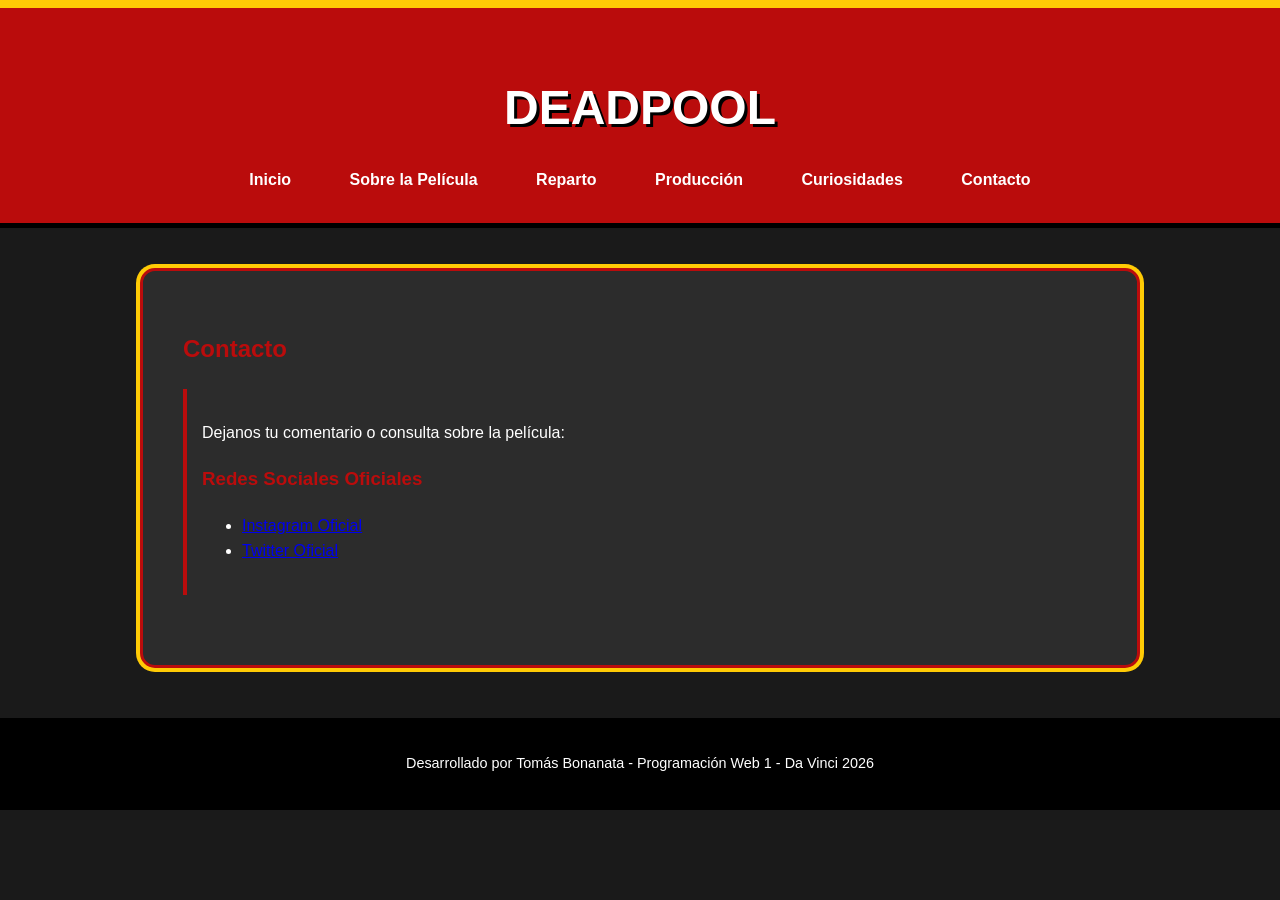
==== contacto.html @ 5124f3aa "Initial commit" ====
<!DOCTYPE html>
<html lang="es">
<head>
    <meta charset="UTF-8">
    <title>Deadpool - Contacto</title>
    <link rel="stylesheet" href="css/styles.css">
</head>
<body>
  <header>
        <h1>Deadpool</h1>
        <nav>
           <ul>
                <li><a href="index.html">Inicio</a></li>
                <li><a href="sobre.html">Sobre la Película</a></li>
                <li><a href="reparto.html">Reparto</a></li>
                <li><a href="produccion.html">Producción</a></li>
                <li><a href="curiosidades.html">Curiosidades</a></li>
                <li><a href="contacto.html">Contacto</a></li>
           </ul>
        </nav>
    </header>

    <main>
      <h2>Contacto</h2>
        <section>
            <p>Dejanos tu comentario o consulta sobre la película:</p>
            <h3>Redes Sociales Oficiales</h3>
            <ul>
                <li><a href="https://www.instagram.com/deadpoolmovie/" target="_blank">Instagram Oficial</a></li>
                <li><a href="https://twitter.com/deadpoolmovie" target="_blank">Twitter Oficial</a></li>
            </ul>
        </section>
    </main>
    <footer>
        <p>Desarrollado por Tomás Bonanata - Programación Web 1 - Da Vinci 2026</p>
    </footer>
</body>
</html>
---- css/styles.css ----
* {
  box-sizing: border-box;
}

body  {
  background-color:#1a1a1a;
  color: #ffffff;
  font-family: 'Segoe UI', Tahoma, Geneva, Verdana, sans-serif;
  margin: 0;
  line-height: 1.6;
}

header{
  background-color: #ba0c0c;
  padding: 30px 10px;
  text-align: center;
  border-bottom: 5px solid #000000;
  border-top: 8px solid #ffcb05;
}

h1 {
  font-size:3rem;
  text-transform: uppercase;
  margin-bottom: 20px;
  text-shadow: 3px 3px 0px #000000;
}

h2, h3  {
  color: #ba0c0c;
}

nav ul{
  list-style-type: none;
  padding:0;
  margin:0;
}

nav li {
  display: inline-block;
  margin: 0 10px;
}
nav a {
  color:#ffffff;
  text-decoration: none;
  font-weight: bold;
  padding: 5px 15px;
  border: 2px solid transparent;
  transition: 0.3s;
}

nav a:hover{
  color: #000000;
  background-color: #ffcb05;
  border-radius: 5px;
}

main {
  width: 90%;
  max-width: 1000px;
  margin: 40px auto;
  background-color: #2c2c2c;
  padding: 40px;
  border:3px solid #ba0c0c;
  box-shadow: 0 0 0 4px #ffcb05;
  border-radius: 15px;
}

section, article  {
  margin-bottom: 30px;
  padding: 15px;
  border-left: 4px solid #ba0c0c;
}

aside {
  background-color:#3d3d3d;
  padding: 20px;
  font-style: italic;
  border-radius: 10px;
  margin-top: 20px;
}

img {
  max-width: 100%;
  height: auto;
  display: block;
  margin: 20px auto;
  border: 5px solid #ffffff;
  border-radius: 10px;
}
footer {
  background-color: #000000;
  text-align: center;
  padding:20px;
  margin-top: 50px;
  font-size: 0.9rem;
}
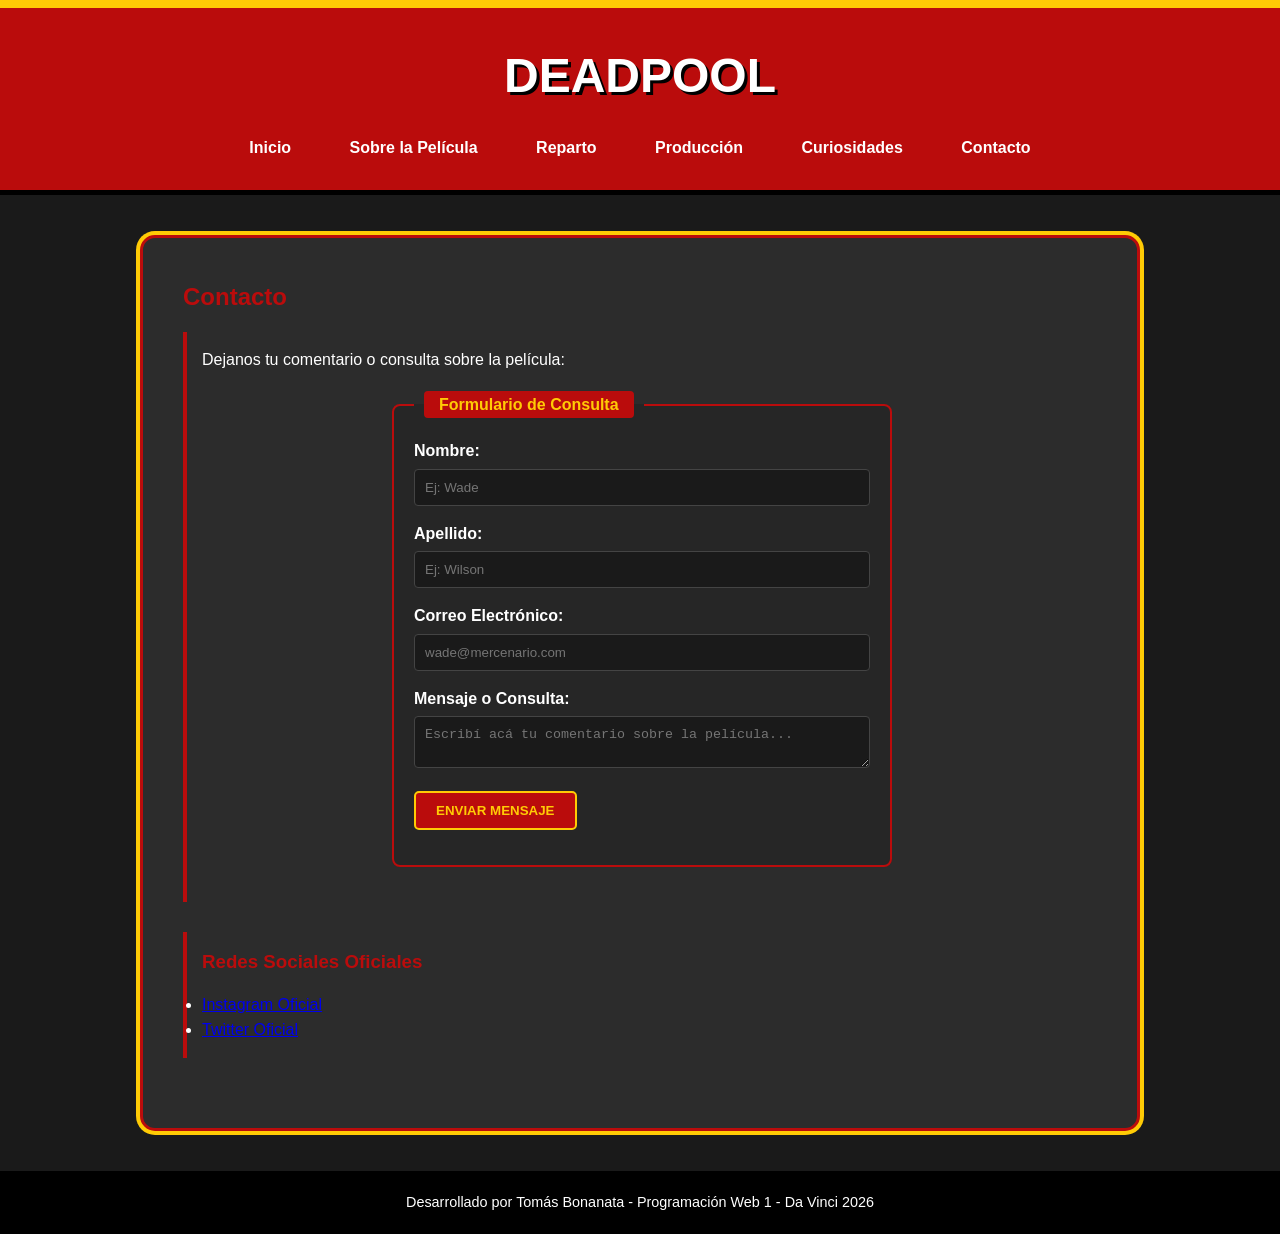
==== commit 264ad6ce: "Entrega final Parcial 2" ====
--- a/contacto.html
+++ b/contacto.html
@@ -2,28 +2,65 @@
 <html lang="es">
 <head>
     <meta charset="UTF-8">
+    <meta name="viewport" content="width=device-width, initial-scale=1.0">
     <title>Deadpool - Contacto</title>
-    <link rel="stylesheet" href="css/styles.css">
+    <link rel="icon" href="img/favicon.png" type="image/png">
+    <link rel="stylesheet" href="css/general.css">
+    <link rel="stylesheet" href="css/contacto.css">
 </head>
 <body>
-  <header>
+    <header>
         <h1>Deadpool</h1>
         <nav>
-           <ul>
+            <ul>
                 <li><a href="index.html">Inicio</a></li>
                 <li><a href="sobre.html">Sobre la Película</a></li>
                 <li><a href="reparto.html">Reparto</a></li>
                 <li><a href="produccion.html">Producción</a></li>
                 <li><a href="curiosidades.html">Curiosidades</a></li>
                 <li><a href="contacto.html">Contacto</a></li>
-           </ul>
+            </ul>
         </nav>
     </header>
 
     <main>
-      <h2>Contacto</h2>
+        <h2>Contacto</h2>
+        
         <section>
             <p>Dejanos tu comentario o consulta sobre la película:</p>
+            
+            <form action="confirmacion.html" method="post">
+                <fieldset>
+                    <legend><span>Formulario de Consulta</span></legend>
+                    
+                    <p>
+                        <label for="nombre">Nombre:</label>
+                        <input type="text" id="nombre" name="nombre" required placeholder="Ej: Wade" autocomplete="off">
+                    </p>
+
+                    <p>
+                        <label for="apellido">Apellido:</label>
+                        <input type="text" id="apellido" name="apellido" required placeholder="Ej: Wilson" autocomplete="off">
+                    </p>
+
+                    <p>
+                        <label for="email">Correo Electrónico:</label>
+                        <input type="email" id="email" name="email" required placeholder="wade@mercenario.com" autocomplete="off">
+                    </p>
+
+                    <p>
+                        <label for="mensaje">Mensaje o Consulta:</label>
+                        <textarea id="mensaje" name="mensaje" required placeholder="Escribí acá tu comentario sobre la película..."></textarea>
+                    </p>
+
+                    <p>
+                        <button type="submit">Enviar Mensaje</button>
+                    </p>
+                </fieldset>
+            </form>
+        </section>
+
+        <section>
             <h3>Redes Sociales Oficiales</h3>
             <ul>
                 <li><a href="https://www.instagram.com/deadpoolmovie/" target="_blank">Instagram Oficial</a></li>
@@ -31,6 +68,7 @@
             </ul>
         </section>
     </main>
+
     <footer>
         <p>Desarrollado por Tomás Bonanata - Programación Web 1 - Da Vinci 2026</p>
     </footer>
--- a/css/general.css
+++ b/css/general.css
@@ -0,0 +1,104 @@
+* {
+  margin: 0;
+  padding: 0;
+  box-sizing: border-box;
+}
+
+body {
+  min-height: 100vh;
+  display: flex;
+  flex-direction: column;
+  background-color: #1a1a1a;
+  color: #ffffff;
+  font-family: 'Segoe UI', Tahoma, Geneva, Verdana, sans-serif;
+  line-height: 1.6;
+}
+
+header {
+  background-color: #ba0c0c;
+  padding: 30px 10px;
+  text-align: center;
+  border-bottom: 5px solid #000000;
+  border-top: 8px solid #ffcb05;
+}
+
+h1 {
+  font-size: 3rem;
+  text-transform: uppercase;
+  margin-bottom: 20px;
+  text-shadow: 3px 3px 0px #000000;
+}
+
+h2, h3 {
+  color: #ba0c0c;
+  margin-bottom: 15px;
+}
+
+nav ul {
+  list-style-type: none;
+  padding: 0;
+  margin: 0;
+}
+
+nav li {
+  display: inline-block;
+  margin: 0 10px;
+}
+
+nav a {
+  color: #ffffff;
+  text-decoration: none;
+  font-weight: bold;
+  padding: 5px 15px;
+  border: 2px solid transparent;
+  transition: 0.3s;
+}
+
+nav a:hover {
+  color: #000000;
+  background-color: #ffcb05;
+  border-radius: 5px;
+}
+
+main {
+  flex: auto;
+  width: 90%;
+  max-width: 1000px;
+  margin: 40px auto;
+  background-color: #2c2c2c;
+  padding: 40px;
+  border: 3px solid #ba0c0c;
+  box-shadow: 0 0 0 4px #ffcb05;
+  border-radius: 15px;
+}
+
+section, article {
+  margin-bottom: 30px;
+  padding: 15px;
+  border-left: 4px solid #ba0c0c;
+}
+
+aside {
+  background-color: #3d3d3d;
+  padding: 20px;
+  font-style: italic;
+  border-radius: 10px;
+  margin-top: 20px;
+}
+
+img {
+  max-width: 100%;
+  height: auto;
+  display: block;
+  margin: 20px auto;
+  border: 5px solid #ffffff;
+  border-radius: 10px;
+}
+
+footer {
+  background-color: #000000;
+  text-align: center;
+  padding: 20px;
+  margin-top: auto;
+  font-size: 0.9rem;
+}
--- a/css/contacto.css
+++ b/css/contacto.css
@@ -0,0 +1,71 @@
+form {
+    max-width: 500px;
+    margin: 20px auto;
+}
+
+fieldset {
+    border: 2px solid #ba0c0c;
+    border-radius: 8px;
+    padding: 20px;
+    background-color: #262626;
+}
+
+legend {
+    padding: 0 10px;
+}
+
+legend span {
+    background-color: #ba0c0c;
+    color: #ffcb05;
+    padding: 5px 15px;
+    font-weight: bold;
+    border-radius: 4px;
+}
+
+form p {
+    margin-bottom: 15px;
+}
+
+label {
+    display: block;
+    margin-bottom: 5px;
+    color: #ffffff;
+    font-weight: bold;
+}
+
+input[type="text"],
+input[type="email"],
+textarea {
+    width: 100%;
+    padding: 10px;
+    background-color: #1a1a1a;
+    border: 1px solid #444444;
+    color: #ffffff;
+    border-radius: 4px;
+}
+
+input:focus, textarea:focus {
+    outline: none;
+    border-color: #ffcb05;
+}
+
+input:invalid:focus, textarea:invalid:focus {
+    border-color: #ba0c0c;
+}
+
+button[type="submit"] {
+    background-color: #ba0c0c;
+    color: #ffcb05;
+    border: 2px solid #ffcb05;
+    padding: 10px 20px;
+    font-weight: bold;
+    text-transform: uppercase;
+    border-radius: 5px;
+    cursor: pointer;
+}
+
+button[type="submit"]:hover {
+    background-color: #ffcb05;
+    color: #000000;
+    border-color: #ba0c0c;
+}
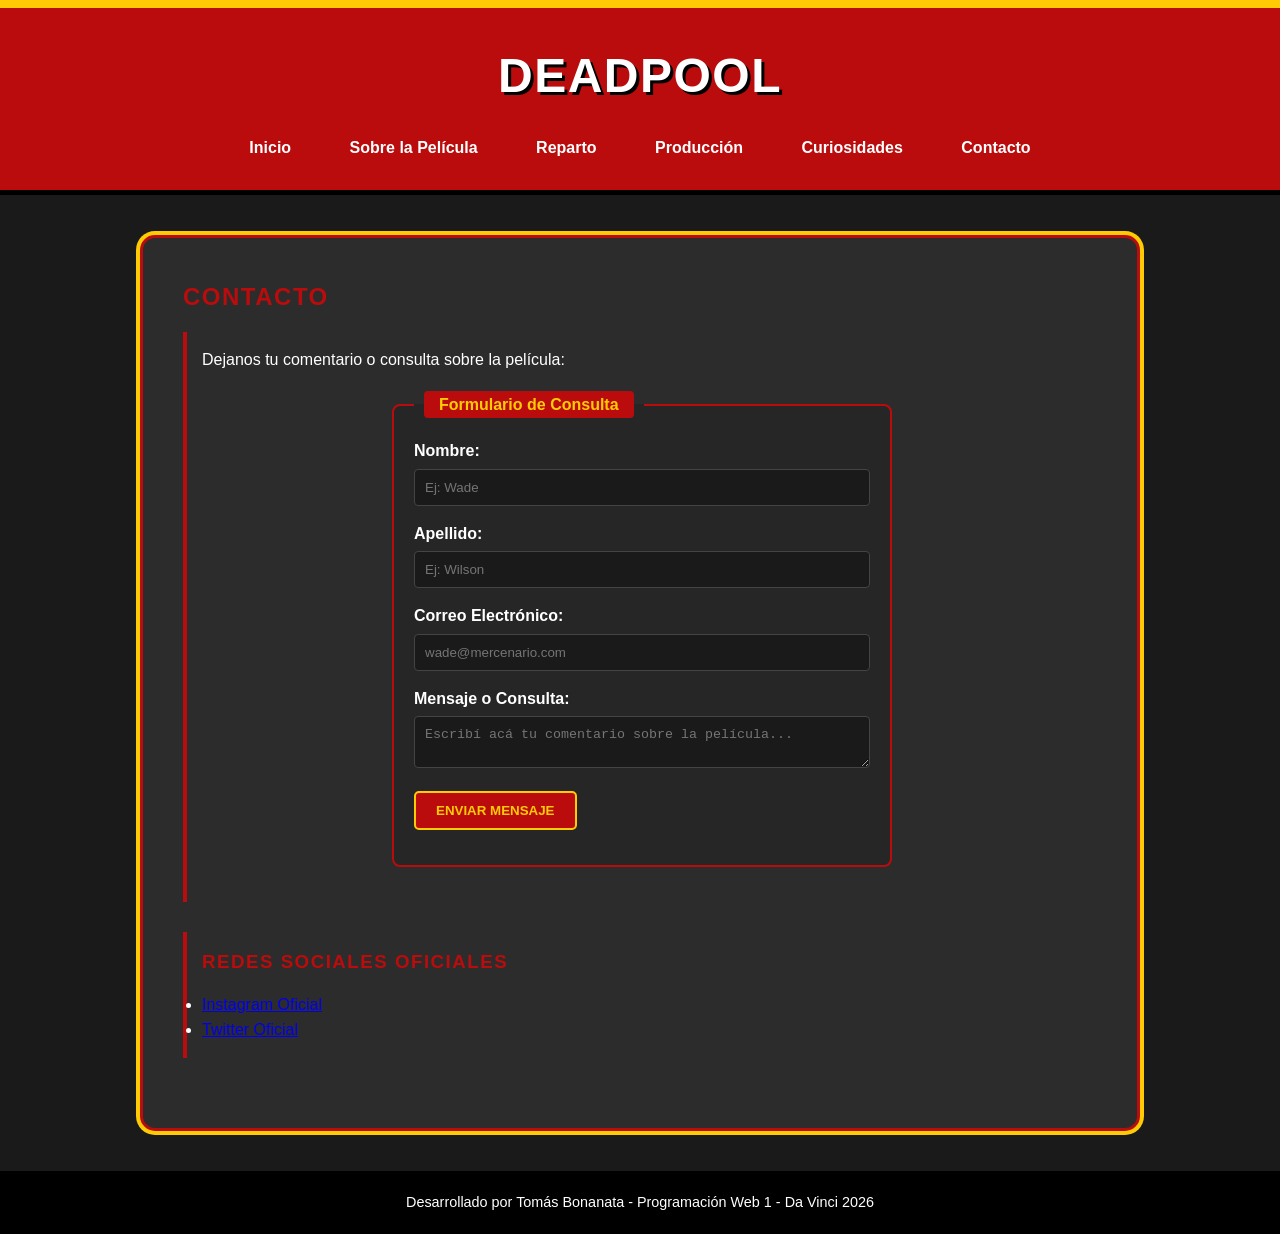
==== commit 0750a1d5: "Update contacto.html" ====
--- a/contacto.html
+++ b/contacto.html
@@ -29,7 +29,7 @@
         <section>
             <p>Dejanos tu comentario o consulta sobre la película:</p>
             
-            <form action="confirmacion.html" method="post">
+            <form action="confirmacion.html" method="get">
                 <fieldset>
                     <legend><span>Formulario de Consulta</span></legend>
                     
@@ -73,4 +73,4 @@
         <p>Desarrollado por Tomás Bonanata - Programación Web 1 - Da Vinci 2026</p>
     </footer>
 </body>
-</html>+</html>
--- a/css/general.css
+++ b/css/general.css
@@ -2,6 +2,18 @@
   margin: 0;
   padding: 0;
   box-sizing: border-box;
+}
+
+/* 🎬 ANIMACIÓN: Creación del efecto de entrada suave */
+@keyframes aparecer {
+  from {
+    opacity: 0;
+    transform: translateY(15px);
+  }
+  to {
+    opacity: 1;
+    transform: translateY(0);
+  }
 }
 
 body {
@@ -10,7 +22,7 @@
   flex-direction: column;
   background-color: #1a1a1a;
   color: #ffffff;
-  font-family: 'Segoe UI', Tahoma, Geneva, Verdana, sans-serif;
+  font-family: 'Arial', 'Helvetica', sans-serif;
   line-height: 1.6;
 }
 
@@ -22,9 +34,14 @@
   border-top: 8px solid #ffcb05;
 }
 
+h1, h2, h3 {
+  font-family: 'Impact', 'Arial Black', sans-serif;
+  text-transform: uppercase;
+  letter-spacing: 1.5px;
+}
+
 h1 {
   font-size: 3rem;
-  text-transform: uppercase;
   margin-bottom: 20px;
   text-shadow: 3px 3px 0px #000000;
 }
@@ -70,6 +87,8 @@
   border: 3px solid #ba0c0c;
   box-shadow: 0 0 0 4px #ffcb05;
   border-radius: 15px;
+  /* 🚀 Aplicamos la animación al contenedor principal */
+  animation: aparecer 0.6s ease-out;
 }
 
 section, article {
@@ -93,6 +112,14 @@
   margin: 20px auto;
   border: 5px solid #ffffff;
   border-radius: 10px;
+  /* ⚡ Transición suave para cuando pasen el mouse */
+  transition: transform 0.3s ease, box-shadow 0.3s ease;
+}
+
+/* ⚡ Efecto hover para las imágenes */
+img:hover {
+  transform: scale(1.03);
+  box-shadow: 0 5px 15px rgba(186, 12, 12, 0.6);
 }
 
 footer {
@@ -101,4 +128,4 @@
   padding: 20px;
   margin-top: auto;
   font-size: 0.9rem;
-}+}
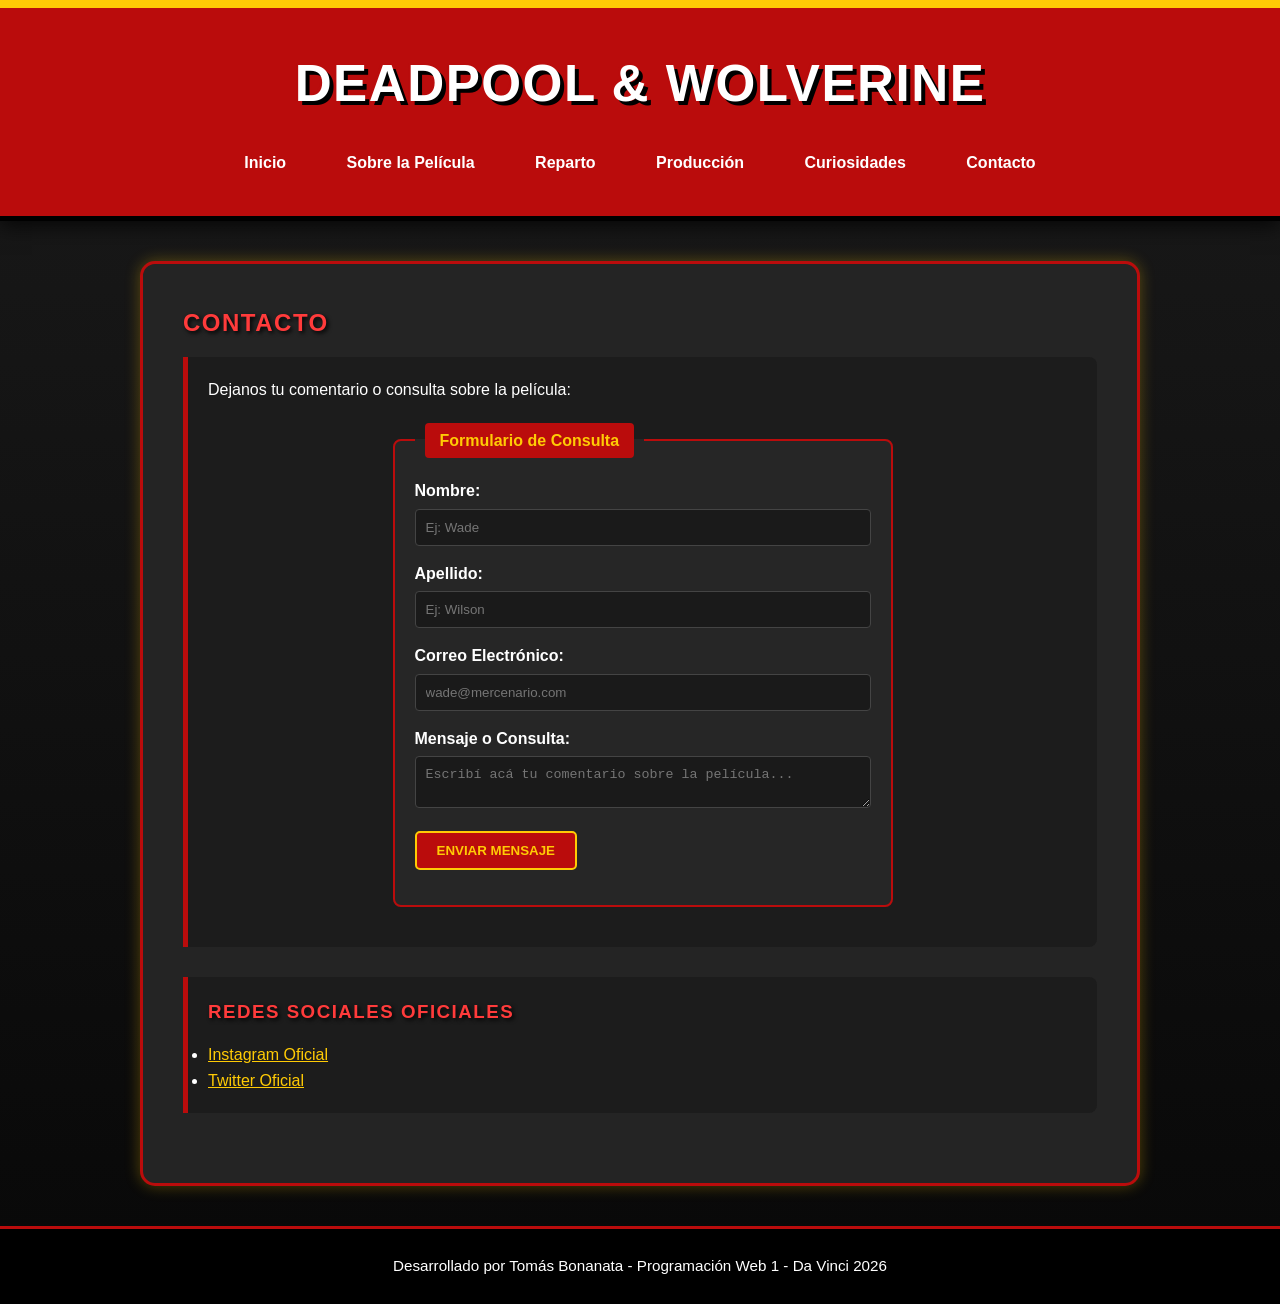
==== commit ca66da04: "Final" ====
--- a/contacto.html
+++ b/contacto.html
@@ -6,11 +6,12 @@
     <title>Deadpool - Contacto</title>
     <link rel="icon" href="img/favicon.png" type="image/png">
     <link rel="stylesheet" href="css/general.css">
+    <link rel="stylesheet" href="css/layout.css">
     <link rel="stylesheet" href="css/contacto.css">
 </head>
 <body>
     <header>
-        <h1>Deadpool</h1>
+        <h1>Deadpool & Wolverine</h1>
         <nav>
             <ul>
                 <li><a href="index.html">Inicio</a></li>
@@ -73,4 +74,4 @@
         <p>Desarrollado por Tomás Bonanata - Programación Web 1 - Da Vinci 2026</p>
     </footer>
 </body>
-</html>
+</html>
--- a/css/general.css
+++ b/css/general.css
@@ -4,7 +4,6 @@
   box-sizing: border-box;
 }
 
-/* 🎬 ANIMACIÓN: Creación del efecto de entrada suave */
 @keyframes aparecer {
   from {
     opacity: 0;
@@ -20,7 +19,7 @@
   min-height: 100vh;
   display: flex;
   flex-direction: column;
-  background-color: #1a1a1a;
+  background: #111111 linear-gradient(180deg, #1a1a1a 0%, #080808 100%);
   color: #ffffff;
   font-family: 'Arial', 'Helvetica', sans-serif;
   line-height: 1.6;
@@ -28,10 +27,11 @@
 
 header {
   background-color: #ba0c0c;
-  padding: 30px 10px;
+  padding: 35px 15px;
   text-align: center;
   border-bottom: 5px solid #000000;
   border-top: 8px solid #ffcb05;
+  box-shadow: 0 4px 20px rgba(0, 0, 0, 0.8);
 }
 
 h1, h2, h3 {
@@ -41,14 +41,16 @@
 }
 
 h1 {
-  font-size: 3rem;
+  font-size: 3.2rem;
   margin-bottom: 20px;
-  text-shadow: 3px 3px 0px #000000;
+  color: #ffffff;
+  text-shadow: 4px 4px 0px #000000, -2px -2px 0px #ba0c0c;
 }
 
 h2, h3 {
-  color: #ba0c0c;
+  color: #ff3b3b;
   margin-bottom: 15px;
+  text-shadow: 2px 2px 4px #000000;
 }
 
 nav ul {
@@ -59,22 +61,23 @@
 
 nav li {
   display: inline-block;
-  margin: 0 10px;
+  margin: 5px 10px;
 }
 
 nav a {
   color: #ffffff;
   text-decoration: none;
   font-weight: bold;
-  padding: 5px 15px;
+  padding: 8px 16px;
   border: 2px solid transparent;
-  transition: 0.3s;
+  transition: all 0.3s ease;
 }
 
 nav a:hover {
   color: #000000;
   background-color: #ffcb05;
   border-radius: 5px;
+  box-shadow: 0 0 10px #ffcb05;
 }
 
 main {
@@ -82,27 +85,39 @@
   width: 90%;
   max-width: 1000px;
   margin: 40px auto;
-  background-color: #2c2c2c;
+  background-color: #242424;
   padding: 40px;
   border: 3px solid #ba0c0c;
-  box-shadow: 0 0 0 4px #ffcb05;
+  box-shadow: 0 0 15px rgba(255, 203, 5, 0.3);
   border-radius: 15px;
-  /* 🚀 Aplicamos la animación al contenedor principal */
   animation: aparecer 0.6s ease-out;
 }
 
 section, article {
   margin-bottom: 30px;
-  padding: 15px;
-  border-left: 4px solid #ba0c0c;
+  padding: 20px;
+  background-color: #1c1c1c;
+  border-left: 5px solid #ba0c0c;
+  border-radius: 0 8px 8px 0;
 }
 
 aside {
-  background-color: #3d3d3d;
+  background-color: #2d2d2d;
   padding: 20px;
   font-style: italic;
   border-radius: 10px;
+  border: 1px solid #444;
   margin-top: 20px;
+}
+
+a {
+  color: #ffcb05;
+  transition: color 0.2s ease;
+}
+
+a:hover {
+  color: #ffffff;
+  text-decoration: underline;
 }
 
 img {
@@ -110,22 +125,21 @@
   height: auto;
   display: block;
   margin: 20px auto;
-  border: 5px solid #ffffff;
+  border: 4px solid #ffffff;
   border-radius: 10px;
-  /* ⚡ Transición suave para cuando pasen el mouse */
   transition: transform 0.3s ease, box-shadow 0.3s ease;
 }
 
-/* ⚡ Efecto hover para las imágenes */
 img:hover {
-  transform: scale(1.03);
-  box-shadow: 0 5px 15px rgba(186, 12, 12, 0.6);
+  transform: scale(1.02);
+  box-shadow: 0 5px 20px rgba(186, 12, 12, 0.8);
 }
 
 footer {
   background-color: #000000;
   text-align: center;
-  padding: 20px;
+  padding: 25px;
   margin-top: auto;
-  font-size: 0.9rem;
-}
+  font-size: 0.95rem;
+  border-top: 3px solid #ba0c0c;
+}
--- a/css/layout.css
+++ b/css/layout.css
@@ -0,0 +1,125 @@
+.contenedor-tarjetas {
+  display: flex;
+  flex-wrap: wrap;
+  gap: 25px;
+  justify-content: center;
+  margin-top: 30px;
+}
+
+.tarjeta {
+  flex: 1 1 280px;
+  max-width: 310px;
+  background-color: #1a1a1a;
+  border: 2px solid #333333;
+  border-top: 4px solid #ba0c0c;
+  border-radius: 12px;
+  padding: 20px;
+  text-align: center;
+  transition: transform 0.3s ease, border-color 0.3s ease, box-shadow 0.3s ease;
+}
+
+.tarjeta:hover {
+  transform: translateY(-8px);
+  border-color: #ffcb05;
+  box-shadow: 0 8px 20px rgba(255, 203, 5, 0.2);
+}
+
+.tarjeta img {
+  width: 100%;
+  height: 220px;
+  object-fit: cover;
+  border-radius: 8px;
+  border: 2px solid #ba0c0c;
+  margin-bottom: 15px;
+}
+
+.tarjeta h3 {
+  color: #ffffff;
+  font-size: 1.3rem;
+  margin-bottom: 5px;
+}
+
+.tarjeta h4 {
+  color: #ffcb05;
+  font-size: 1rem;
+  font-weight: normal;
+  margin-bottom: 12px;
+}
+
+.tarjeta p {
+  font-size: 0.9rem;
+  color: #cccccc;
+  line-height: 1.4;
+}
+
+.contenedor-video {
+  position: relative;
+  padding-bottom: 56.25%;
+  height: 0;
+  overflow: hidden;
+  border-radius: 10px;
+  border: 3px solid #ba0c0c;
+  box-shadow: 0 4px 15px rgba(0, 0, 0, 0.6);
+  margin-top: 15px;
+}
+
+.contenedor-video iframe {
+  position: absolute;
+  top: 0;
+  left: 0;
+  width: 100%;
+  height: 100%;
+  border: 0;
+}
+
+@media (max-width: 768px) {
+  
+  html, body {
+    overflow-x: hidden;
+  }
+
+  header {
+    padding: 20px 10px;
+  }
+
+  h1 {
+    font-size: 2rem;
+  }
+
+  h2 {
+    font-size: 1.5rem;
+  }
+
+  nav li {
+    display: block;
+    margin: 8px 0;
+  }
+
+  nav a {
+    display: block;
+    padding: 10px;
+    background-color: rgba(0, 0, 0, 0.3);
+    border-radius: 6px;
+  }
+
+  main {
+    width: 95%;
+    padding: 20px 15px;
+    margin: 20px auto;
+  }
+
+  .contenedor-tarjetas {
+    flex-direction: column;
+    align-items: center;
+  }
+
+  .tarjeta {
+    width: 100%;
+    max-width: 100%;
+  }
+
+  img {
+    width: 100%;
+    height: auto;
+  }
+}
--- a/css/contacto.css
+++ b/css/contacto.css
@@ -1,71 +1,89 @@
 form {
-    max-width: 500px;
-    margin: 20px auto;
+  max-width: 500px;
+  margin: 20px auto;
 }
 
 fieldset {
-    border: 2px solid #ba0c0c;
-    border-radius: 8px;
-    padding: 20px;
-    background-color: #262626;
+  border: 2px solid #ba0c0c;
+  border-radius: 8px;
+  padding: 20px;
+  background-color: #262626;
 }
 
 legend {
-    padding: 0 10px;
+  padding: 0 10px;
 }
 
 legend span {
-    background-color: #ba0c0c;
-    color: #ffcb05;
-    padding: 5px 15px;
-    font-weight: bold;
-    border-radius: 4px;
+  display: inline-block;
+  background-color: #ba0c0c;
+  color: #ffcb05;
+  padding: 5px 15px;
+  font-weight: bold;
+  border-radius: 4px;
 }
 
 form p {
-    margin-bottom: 15px;
+  margin-bottom: 15px;
 }
 
 label {
-    display: block;
-    margin-bottom: 5px;
-    color: #ffffff;
-    font-weight: bold;
+  display: block;
+  margin-bottom: 5px;
+  color: #ffffff;
+  font-weight: bold;
 }
 
 input[type="text"],
 input[type="email"],
 textarea {
-    width: 100%;
-    padding: 10px;
-    background-color: #1a1a1a;
-    border: 1px solid #444444;
-    color: #ffffff;
-    border-radius: 4px;
+  width: 100%;
+  padding: 10px;
+  background-color: #1a1a1a;
+  border: 1px solid #444444;
+  color: #ffffff;
+  border-radius: 4px;
 }
 
 input:focus, textarea:focus {
-    outline: none;
-    border-color: #ffcb05;
+  outline: none;
+  border-color: #ffcb05;
 }
 
 input:invalid:focus, textarea:invalid:focus {
-    border-color: #ba0c0c;
+  border-color: #ba0c0c;
 }
 
 button[type="submit"] {
-    background-color: #ba0c0c;
-    color: #ffcb05;
-    border: 2px solid #ffcb05;
-    padding: 10px 20px;
-    font-weight: bold;
-    text-transform: uppercase;
-    border-radius: 5px;
-    cursor: pointer;
+  background-color: #ba0c0c;
+  color: #ffcb05;
+  border: 2px solid #ffcb05;
+  padding: 10px 20px;
+  font-weight: bold;
+  text-transform: uppercase;
+  border-radius: 5px;
+  cursor: pointer;
+  transition: background-color 0.3s ease, color 0.3s ease, border-color 0.3s ease;
 }
 
 button[type="submit"]:hover {
-    background-color: #ffcb05;
-    color: #000000;
-    border-color: #ba0c0c;
+  background-color: #ffcb05;
+  color: #000000;
+  border-color: #ba0c0c;
+}
+
+/* Reglas adaptativas para celulares */
+@media (max-width: 768px) {
+  fieldset {
+    padding: 15px 10px;
+  }
+  
+  legend span {
+    font-size: 0.9rem;
+    padding: 4px 8px;
+  }
+
+  button[type="submit"] {
+    width: 100%;
+  }
 }
